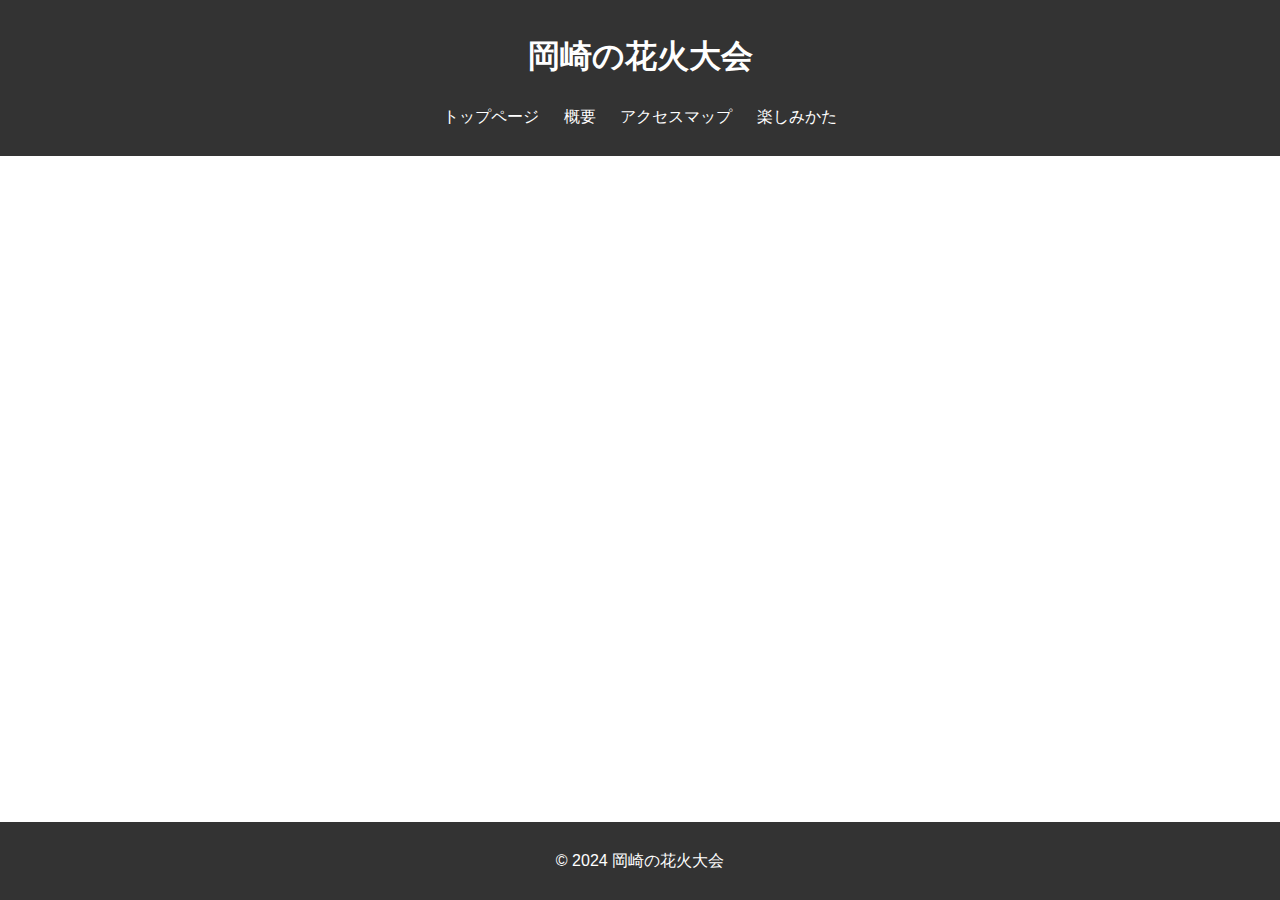
==== 岡崎はなび/index.html @ bfc1b362 "Add files via upload" ====
<!DOCTYPE html>
<html lang="ja">
<head>
    <meta charset="UTF-8">
    <meta name="viewport" content="width=device-width, initial-scale=1.0">
    <title>岡崎の花火大会</title>
    <link rel="stylesheet" href="styles.css">
</head>
<body>
    <header>
        <h1>岡崎の花火大会</h1>
        <nav>
            <ul>
                <li><a href="index.html">トップページ</a></li>
                <li><a href="overview.html">概要</a></li>
                <li><a href="access.html">アクセスマップ</a></li>
                <li><a href="enjoy.html">楽しみかた</a></li>
            </ul>
        </nav>
    </header>
    <main>
        <section class="hero">
            <h2>岡崎の夏の夜空を彩る</h2>
            <p>岡崎の花火大会は毎年夏に開催され、多くの観光客が訪れます。美しい花火と楽しいイベントを楽しみましょう。</p>
        </section>
    </main>
    <footer>
        <p>&copy; 2024 岡崎の花火大会</p>
    </footer>
</body>
</html>
---- 岡崎はなび/styles.css ----
body {
    font-family: Arial, sans-serif;
    line-height: 1.6;
    margin: 0;
    padding: 0;
}

header {
    background: #333;
    color: #fff;
    padding: 10px 0;
    text-align: center;
}

nav ul {
    list-style: none;
    padding: 0;
}

nav ul li {
    display: inline;
    margin: 0 10px;
}

nav ul li a {
    color: #fff;
    text-decoration: none;
}

.hero {
    background: url('fireworks.jpg') no-repeat center center/cover;
    color: #fff;
    height: 300px;
    text-align: center;
    padding: 100px 20px;
}

footer {
    background: #333;
    color: #fff;
    text-align: center;
    padding: 10px 0;
    position: absolute;
    width: 100%;
    bottom: 0;
}
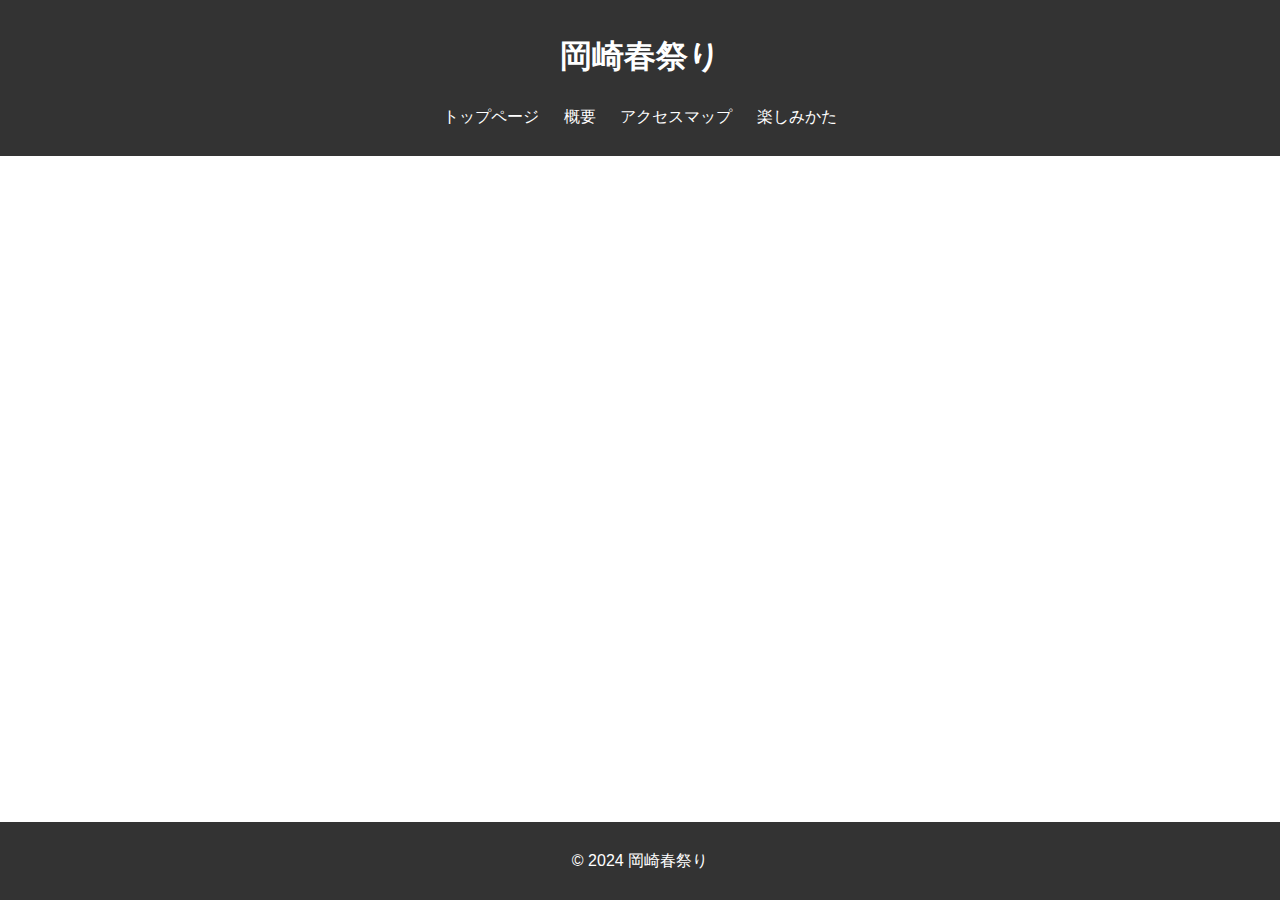
==== commit 9fd9c0dd: "Update index.html" ====
--- a/岡崎はなび/index.html
+++ b/岡崎はなび/index.html
@@ -3,12 +3,12 @@
 <head>
     <meta charset="UTF-8">
     <meta name="viewport" content="width=device-width, initial-scale=1.0">
-    <title>岡崎の花火大会</title>
+    <title>岡崎春祭り</title>
     <link rel="stylesheet" href="styles.css">
 </head>
 <body>
     <header>
-        <h1>岡崎の花火大会</h1>
+        <h1>岡崎春祭り</h1>
         <nav>
             <ul>
                 <li><a href="index.html">トップページ</a></li>
@@ -20,12 +20,12 @@
     </header>
     <main>
         <section class="hero">
-            <h2>岡崎の夏の夜空を彩る</h2>
-            <p>岡崎の花火大会は毎年夏に開催され、多くの観光客が訪れます。美しい花火と楽しいイベントを楽しみましょう。</p>
+            <h2>岡崎春祭り夜空を彩る</h2>
+            <p>岡崎春祭りは毎年春に開催され、多くの観光客が訪れます。美しい花火と楽しいイベントを楽しみましょう。</p>
         </section>
     </main>
     <footer>
-        <p>&copy; 2024 岡崎の花火大会</p>
+        <p>&copy; 2024 岡崎春祭り</p>
     </footer>
 </body>
 </html>
